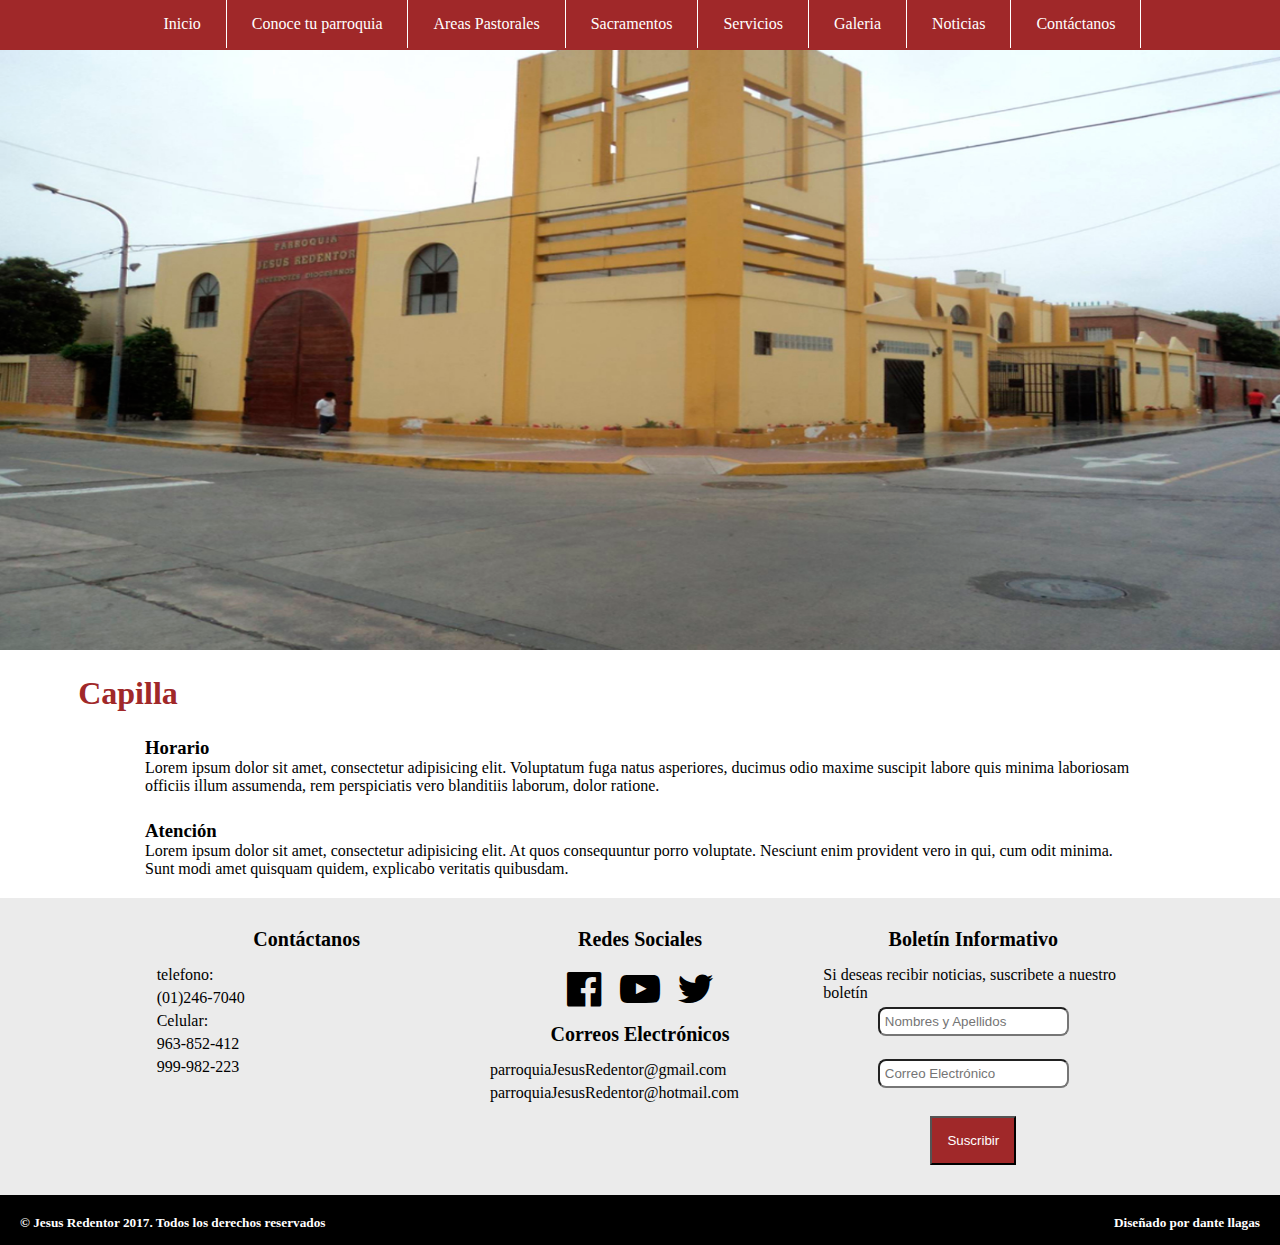
==== capilla.html @ fe73a18d "update2" ====
<!DOCTYPE html>
<html lang="en">
<head>
	<meta charset="UTF-8">
	<title>www.parroquiajesusredentor.org</title>
	<meta name="viewport" content="width=device-width, user-scalable=no, initial-scale=1.0, maximum-scale=1.0, minimum-scale=1.0">
	<link rel="stylesheet" href="css/newStyle.css"> 
	<link rel="stylesheet" href="css/fontello.css">
	<script src="https://code.jquery.com/jquery-1.11.3.min.js"></script>
</head>
<body>

 <!---------------Menu Y SLIDER ESTATICO------------------------------->
	<header>
		<input type="checkbox" id="btn-menu">
		<label for="btn-menu" class="icon-menu"></label>
		<nav class="menu">
			<ul>
				<li><a href="index.html">Inicio</a></li>
				<li class="submenu"><a href="#">Conoce tu parroquia<span class="icon-down-open"></span></a>
				<ul>
					<li><a href="historia.html">Historia</a></li>
					<li><a href="ParrocoyVicario.html">Parroco y Vicario</a></li>
					<li><a href="capilla.html">Capilla</a></li>
					<li><a href="AmbientesParroquia.html">Ambientes de la parroquia</a></li>
				</ul>
				</li>
				<li class="submenu"><a href="#">Areas Pastorales<span class="icon-down-open"></span></a>
					<ul>
					<li><a href="#">Pastoral Familiar</a></li>
					<li><a href="#">Pastoral Juvenil</a></li>
					<li><a href="#">Pastoral Social</a></li>
					<li><a href="#">Pastoral Liturgico</a></li>
					<li><a href="#">Pastoral Catequetica</a></li>
					<li><a href="#">Pastoral de Piedad y Religiosidad</a></li>
					</ul>
				
				</li>
				<li><a href="Sacramentos.html">Sacramentos</a></li>
				<li class="submenu"><a href="#">Servicios<span class="icon-down-open"></span></a>
					<ul>
					<li><a href="#">Misas</a></li>
					<li><a href="#">Despacho Parroquial</a></li>
					<li><a href="#">Santisimo</a></li>
					</ul>
				</li>
				<li class="submenu"><a href="#">Galeria<span class="icon-down-open" ></span></a>
					<ul>
					<li><a href="#">Fotos</a></li>
					<li><a href="#">Videos</a></li>
					</ul>
				</li>
				<li><a href="#">Noticias</a></li>
				<li><a href="contactanos.html">Contáctanos</a></li>
			</ul>
		</nav>
	</header>
	 <div class="c-slider">
     	<img src="img/parroquia.jpg" width="100%" height="100%" alt="">
     </div>
         <!--------------CONTENIDOG NUEVO------------------------------------>
        
        <h1>Capilla</h1>
       <section class="capilla">
	
       		<div class="infoCapilla">
        <h3>Horario</h3>
        Lorem ipsum dolor sit amet, consectetur adipisicing elit. Voluptatum fuga natus asperiores, ducimus odio maxime suscipit labore quis minima laboriosam officiis illum assumenda, rem perspiciatis vero blanditiis laborum, dolor ratione.
        	</div>
        
        	<div class="infoCapilla">
        <h3>Atención</h3>
        Lorem ipsum dolor sit amet, consectetur adipisicing elit. At quos consequuntur porro voluptate. Nesciunt enim provident vero in qui, cum odit minima. Sunt modi amet quisquam quidem, explicabo veritatis quibusdam.
       		 </div>
        </div>
        </section>
        
        
        
        
         <!-----------------------------REDES SOCIALES----------------------->
	
	<section class="sociales">
     <div class="contenedor">
     	<div class="InfoSocial">
     		
     		<h4>Contáctanos</h4>
     		<p>telefono:</p>
     		<p>(01)246-7040</p>
     		<p>Celular:</p>
     		<p>963-852-412</p>
     		<p>999-982-223</p>
     		</div>
     	
     		<div class="InfoSocial">
     		<h4>Redes Sociales</h4>
     		<div class="iconos">
     		<p class="icon-facebook"></p>
     		<p class="icon-youtube"></p>
     		<p class="icon-twitter"></p>
     		</div>
     		<h4>Correos Electrónicos</h4>
     		<p class="correo">parroquiaJesusRedentor@gmail.com</p>
     		<p class="correo">parroquiaJesusRedentor@hotmail.com</p>
     		</div>
     		
     		<div class="InfoSocial">
     		<h4>Boletín Informativo</h4>
     		<p>Si deseas recibir noticias, suscribete a nuestro boletín</p>
     		<input type="text" placeholder="Nombres y Apellidos" required><br>
     		<input type="email" placeholder="Correo Electrónico" required><br>
     		<button type="submit">Suscribir</button>
     		</div>
     	</div>
     </section>
     <footer>
     	 <h5>&copy; Jesus Redentor 2017. Todos los derechos reservados</h5>
     	 <h5>Diseñado por dante llagas </h5>
     </footer>
     <script src="js/menu.js"></script>
</body>
</html>
---- css/newStyle.css ----
*
{
	margin: 0;
	padding: 0;
	box-sizing: border-box;

}

h1 
{
	color: #a02829; 
	width: 20%;
	text-align: center;
	padding:5px;
	margin-top: 20px;
}
/*-----------------MENU (NO SE MODIFICA)-----------------------------*/
header
{
	height: 50px;
	background: #a02829;
	color: #fff;
	display: flex;
	flex-wrap: wrap;
	justify-content: center;	
}


.icon-down-open 
{
	display: none;
}
#btn-menu{
	display: none;
}
header label
{
	font-size: 30px;
	cursor: pointer;
	display: none;
}

.menu ul 
{
	background: #a02829;
	display: flex;
	list-style: none;
	
}
.menu  li 
{
	border-right: 1px solid #fff;
}
.menu ul ul 
{
	display: none;
	
}

.menu a
{
	display: block;
	padding: 15px 25px;
	text-decoration: none;
	color: #fff;
}
.menu a:hover
{
	background: rgba(0,0,0,0.3);
	
}


.menu ul li:hover ul 
{
	display: block;
	position: absolute;
}

.c-slider
{
	width: 100%;
	background: #333;
	height: 600px;
}

/*-------------------------NUEVO CONTENIDO------------------*/
.Ambientes h1 
{
	color: #a02829; 
	width: 35%;
	text-align: center;
	padding:5px;
	margin-top: 20px;
}

.historia p
{
	font-size: 17px;
	padding: 20px;
}

 .infoCapilla, .infoAmbientes
{
	max-width: 1000px;
	width: 90%;
	padding:5px;
	margin: 15px auto;
}



/*---------------------INFORMACION SOCIALES------------------------------*/
.contenedor
{
	max-width: 1000px;
	width: 95%;
	margin: auto;
}

.sociales .contenedor, .historia .contenedor, .NuestroParroco .contenedor, .NuestroVicario .contenedor	
{
	display: flex;
	flex-direction:row;
	justify-content: space-around;
	flex-wrap: wrap;
}
.articulo, .infoParroco , .infoVicario 
{
	width: 50%;
	margin-top: 20px;
	margin-bottom: 30px;
	padding: 15px;
}

.InfoSocial

{
	width: 30%;
	margin-top: 20px;
	margin-bottom: 30px;
	outline: 5px solid rgba(0,0,0,0);
	boxshadow:4px 4px 6px rgba(0,0,0,0.9);
}
.InfoSocial input
{
	display: block;
	margin-left: auto;
	margin-right: auto;
	border-radius: 8px;
	padding: 5px;
	margin-top: 5px;
}
.InfoSocial button
{
	background: #a02829;
	color: #fff;
	padding: 15px;
	display: block;
	margin-left: auto;
	margin-right: auto;
	margin-top: 10px;
	cursor: pointer;
}
.sociales .iconos 
{
	
	display: flex;
	flex-direction: row;
	justify-content: center;
	cursor: pointer;
	font-size: 40px;
	
}
.sociales .icon-facebook:hover
{
	background:#3b5998;
	
}

.sociales .icon-twitter:hover
{
	background:#00aced;
}
.sociales .icon-youtube:hover
{
	background: #e52d27;
}
.sociales
{
	background: #ebebeb;
}
.sociales h4
{
	text-align: center;
	padding: 10px;
	font-size: 20px;
	
}
.sociales p 
{
	margin-top: 5px;
	
}

/*-------------------------FOOTER----------------------------------------*/
footer
{
	background: #000;
	color: white;
	height: 50px;
	text-align: left;
	display: flex;
	justify-content: space-between;
}
footer h5
{
	padding: 20px;
	
}



/*-------------------MEDIDA DE CELULAR-------------------------------------*/
@media screen and (max-width:440px)
{
	.Ambientes h1
	{
		width:90%;
	}
	
	h1
	{
		width: 40%;
	}
   	header label 
	{
		display: block;
	}
	.menu 
	{
		position:absolute;
		top:50px;
		left: 0;
		width: 100%;
		transform: translateX(-100%);
		transition: all 0.3s;
	}
	
	.menu ul 
	{
		display: block;
	}
	.menu ul li:hover ul
	{
		display: none;
		position: static;
	}
	.menu a span
	{
	
		position: absolute;
		right: 5px;
	}
	.icon-down-open 
{
	display: block;
}
	#btn-menu:checked ~ .menu 
	{
		transform: translateX(0%);
	}
	
	.menu ul ul
	{
		background: rgba(0,0,0,0.4);
	}
	.menu ul ul a 
	{
		padding: 15px 30px;
	}
	.c-slider
	{
		background-size: cover;
	}
	
	.historia .contenedor, .sociales .contenedor, .NuestroParroco .contenedor, .NuestroVicario .contenedor
	{
	 flex-direction: column;
	}
	.InfoSocial h4, .InfoSocial p
	{
		text-align: center;
	}
	
	
	.articulo, .infoParroco, .infoVicario, .InfoSocial
	{
		display: block;
		margin-left: auto;
		margin-right: auto;
		width: 90%;
		
	}
	
}
---- css/fontello.css ----
@font-face {
  font-family: 'fontello';
  src: url('../font/fontello.eot?56899069');
  src: url('../font/fontello.eot?56899069#iefix') format('embedded-opentype'),
       url('../font/fontello.woff2?56899069') format('woff2'),
       url('../font/fontello.woff?56899069') format('woff'),
       url('../font/fontello.ttf?56899069') format('truetype'),
       url('../font/fontello.svg?56899069#fontello') format('svg');
  font-weight: normal;
  font-style: normal;
}
/* Chrome hack: SVG is rendered more smooth in Windozze. 100% magic, uncomment if you need it. */
/* Note, that will break hinting! In other OS-es font will be not as sharp as it could be */
/*
@media screen and (-webkit-min-device-pixel-ratio:0) {
  @font-face {
    font-family: 'fontello';
    src: url('../font/fontello.svg?56899069#fontello') format('svg');
  }
}
*/
 
 [class^="icon-"]:before, [class*=" icon-"]:before {
  font-family: "fontello";
  font-style: normal;
  font-weight: normal;
  speak: none;
 
  display: inline-block;
  text-decoration: inherit;
  width: 1em;
  margin-right: .2em;
  text-align: center;
  /* opacity: .8; */
 
  /* For safety - reset parent styles, that can break glyph codes*/
  font-variant: normal;
  text-transform: none;
 
  /* fix buttons height, for twitter bootstrap */
  line-height: 1em;
 
  /* Animation center compensation - margins should be symmetric */
  /* remove if not needed */
  margin-left: .2em;
 
  /* you can be more comfortable with increased icons size */
  /* font-size: 120%; */
 
  /* Font smoothing. That was taken from TWBS */
  -webkit-font-smoothing: antialiased;
  -moz-osx-font-smoothing: grayscale;
 
  /* Uncomment for 3D effect */
  /* text-shadow: 1px 1px 1px rgba(127, 127, 127, 0.3); */
}
 
.icon-down-open:before { content: '\e800'; } /* '' */
.icon-twitter:before { content: '\f099'; } /* '' */
.icon-menu:before { content: '\f0c9'; } /* '' */
.icon-youtube:before { content: '\f16a'; } /* '' */
.icon-facebook:before { content: '\f230'; } /* '' */
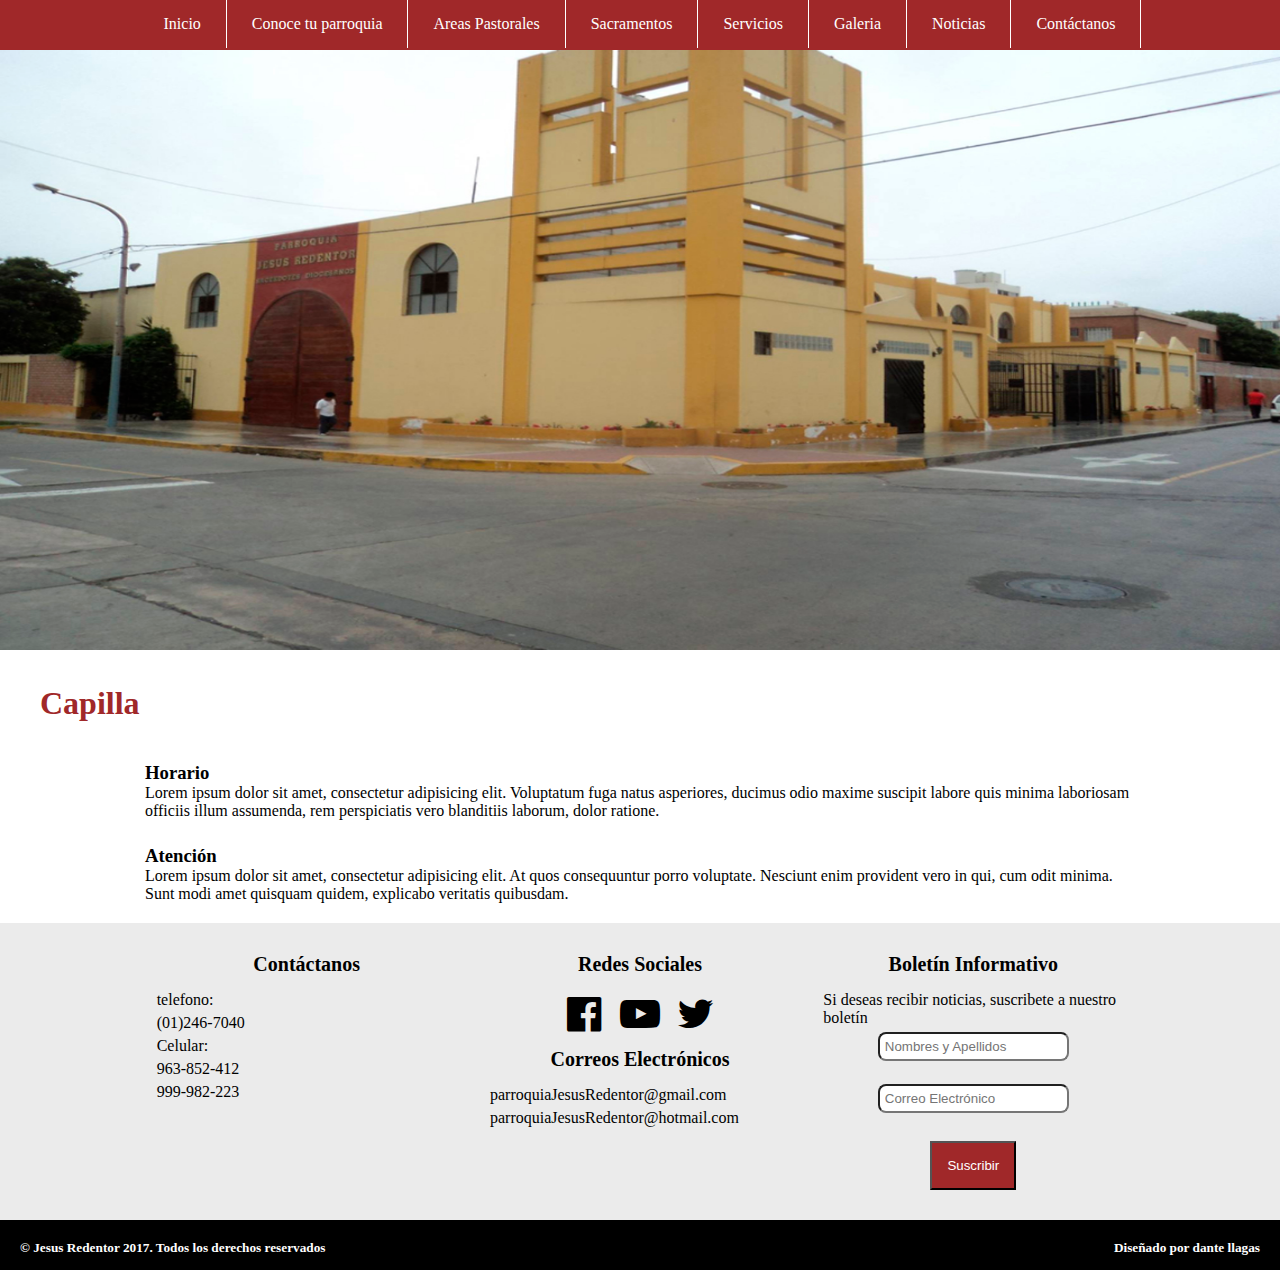
==== commit 5deb655b: "update3" ====
--- a/capilla.html
+++ b/capilla.html
@@ -27,12 +27,12 @@
 				</li>
 				<li class="submenu"><a href="#">Areas Pastorales<span class="icon-down-open"></span></a>
 					<ul>
-					<li><a href="#">Pastoral Familiar</a></li>
-					<li><a href="#">Pastoral Juvenil</a></li>
-					<li><a href="#">Pastoral Social</a></li>
-					<li><a href="#">Pastoral Liturgico</a></li>
-					<li><a href="#">Pastoral Catequetica</a></li>
-					<li><a href="#">Pastoral de Piedad y Religiosidad</a></li>
+					<li><a href="PastoralFamiliar.html">Pastoral Familiar</a></li>
+					<li><a href="PastoralJuvenil.html">Pastoral Juvenil</a></li>
+					<li><a href="PastoralSocial.html">Pastoral Social</a></li>
+					<li><a href="PastoralLiturgico.html">Pastoral Liturgico</a></li>
+					<li><a href="PastoralCatequetica.html">Pastoral Catequetica</a></li>
+					<li><a href="PastoralPyR.html">Pastoral de Piedad y Religiosidad</a></li>
 					</ul>
 				
 				</li>
--- a/css/newStyle.css
+++ b/css/newStyle.css
@@ -1,18 +1,21 @@
+/*margin px*/
+/*arriba - derecho - abajo - izquierdo */
 *
 {
 	margin: 0;
 	padding: 0;
 	box-sizing: border-box;
-
+    
+	
+	
 }
 
 h1 
 {
 	color: #a02829; 
-	width: 20%;
-	text-align: center;
-	padding:5px;
-	margin-top: 20px;
+	width: 50%;
+	padding: 5px;
+	margin: 30px 35px 30px 35px;
 }
 /*-----------------MENU (NO SE MODIFICA)-----------------------------*/
 header
@@ -108,6 +111,57 @@
 	margin: 15px auto;
 }
 
+.infoPastoral
+{
+	max-width: 2000px;
+	width: 90%;
+	margin: 20px 50px 20px 50px; /*arriba - derecho - abajo - izquierdo */
+}
+.infoPastoral ol, .infoPastoral ul 
+{
+	margin: 10px 20px 10px 20px;
+}
+
+.acordeon
+{
+	max-width: 2000px;
+	width: 90%;
+	margin: auto;
+}
+.acordeon input
+{
+	display: none;
+}
+.acordeon__titulo
+{
+	display: block;
+	padding: 15px;
+	background: #a02829;
+	color: #fff; 
+	font-size: 20px;
+	cursor: pointer;
+	border-bottom: 1px solid #fff;
+}
+.acordeon__titulo:hover
+{
+	background: rgba(201,50,52,0.9);
+
+}
+.acordeon__contenido
+{
+	height: 0;
+	overflow: hidden;
+	margin: 0;
+	transition: all 0.5s;
+}
+
+.acordeon input:checked ~ .acordeon__contenido
+{
+	height: auto;
+	margin: 15px 0px;
+}
+
+
 
 
 /*---------------------INFORMACION SOCIALES------------------------------*/
@@ -142,6 +196,8 @@
 	outline: 5px solid rgba(0,0,0,0);
 	boxshadow:4px 4px 6px rgba(0,0,0,0.9);
 }
+
+
 .InfoSocial input
 {
 	display: block;
@@ -174,17 +230,17 @@
 }
 .sociales .icon-facebook:hover
 {
-	background:#3b5998;
+	color:#3b5998;
 	
 }
 
 .sociales .icon-twitter:hover
 {
-	background:#00aced;
+	color:#00aced;
 }
 .sociales .icon-youtube:hover
 {
-	background: #e52d27;
+	color: #e52d27;
 }
 .sociales
 {
@@ -202,6 +258,7 @@
 	margin-top: 5px;
 	
 }
+
 
 /*-------------------------FOOTER----------------------------------------*/
 footer
@@ -294,7 +351,7 @@
 	}
 	
 	
-	.articulo, .infoParroco, .infoVicario, .InfoSocial
+	.articulo, .infoParroco, .infoVicario, .InfoSocial, .infoAmbientes
 	{
 		display: block;
 		margin-left: auto;
